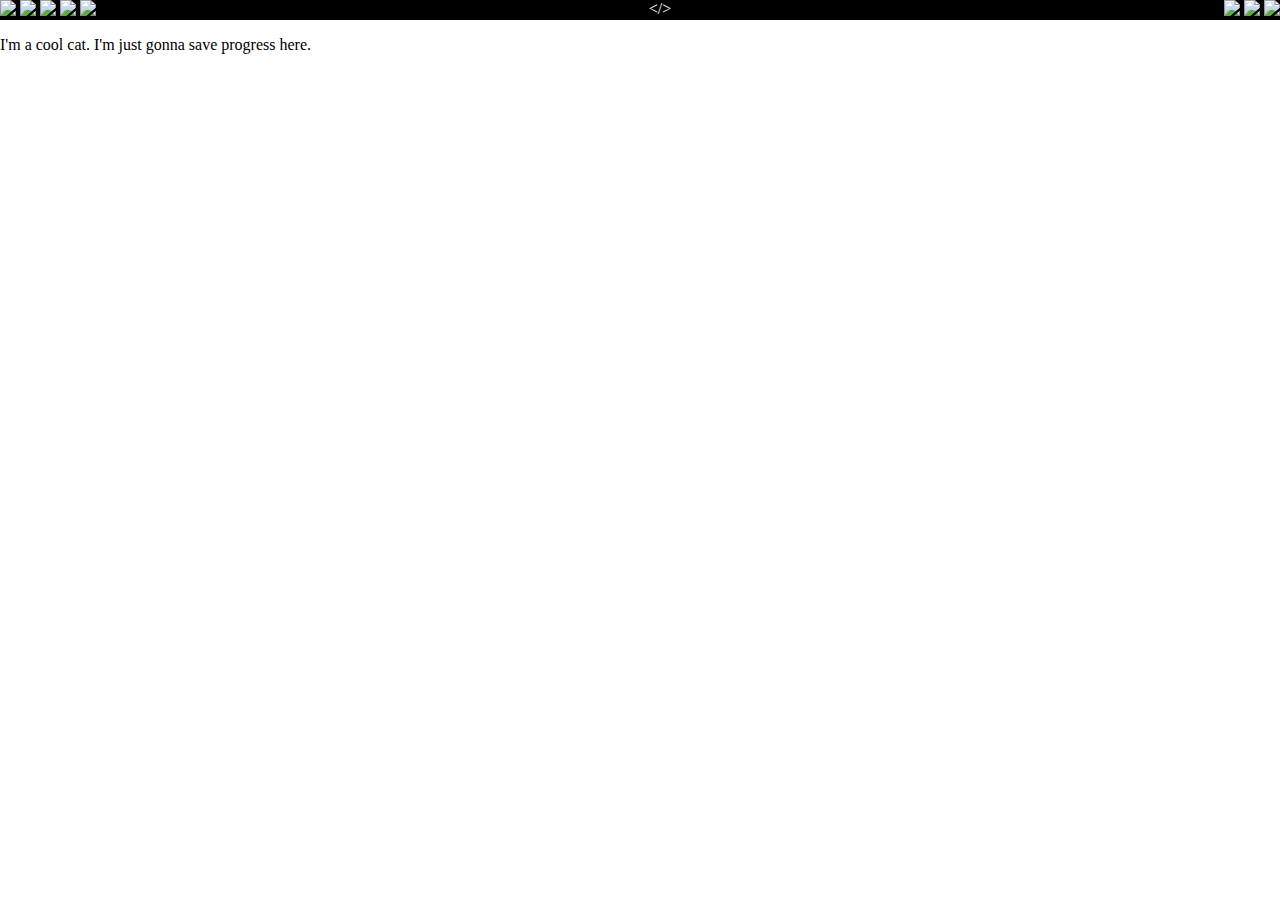
==== index.html @ 9eec7d61 "I changed my mind earlier on the UI. Heres my the beginning of my current UI brainchild." ====
<!DOCTYPE HTML>
<!DOCTYPE html>
<html>
<head>
<link rel="stylesheet" type="text/css" href="css/style.css">
	<title>Andrew Caldwell</title>
</head>
<body>
<!-- the navbar -->
<div id="navbar">
	<div id="left">
	<a href="facebook.com"><img src="images/facebook.png"></a>
	<a href="facebook.com"><img src="images/facebook.png"></a>
	<a href="facebook.com"><img src="images/facebook.png"></a>
	<a href="facebook.com"><img src="images/facebook.png"></a>
	<a href="facebook.com"><img src="images/facebook.png"></a>
	</div>
	<!--NOTE: mabye make some kind of JS animation for the middle -->
	<span id="emblem">&#60/&#62</span>

	<div id="right">
		<a href="facebook.com"><img src="images/sec1"></a>
		<a href="facebook.com"><img src="images/sec2"></a>
		<a href="facebook.com"><img src="images/sec3"></a>
	</div>
</div>

	<!-- begin the main body -->
<div id="container">
	<div id="welcomeBox">
		<img src="images/Typingcat.gif">
		<p>I'm a cool cat. I'm just gonna save progress here.</p>
	</div>
</div>
</body>
</html>
---- css/style.css ----
body{
	margin:0px;
	padding:0px;
}
#navbar{
	width: 100vw;
	height 200px;
	position:fixed;
	background-color:#000000;
	text-align: center;
}

#navbar div{
	display: inline-block;
}

#left{
	float: left;
}
#right{
	float:right;
}
#emblem{
	color: white;
}
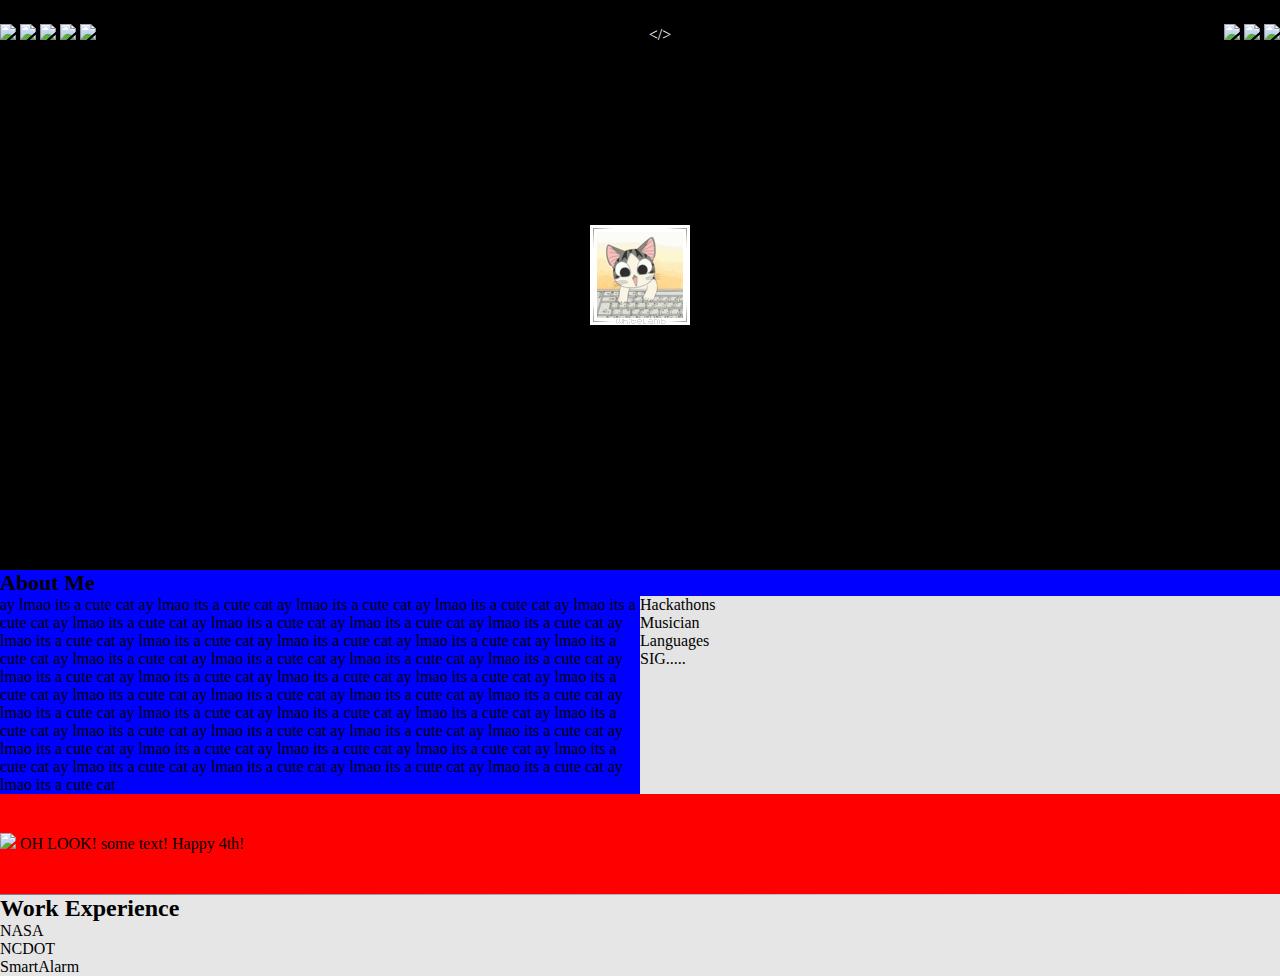
==== commit 77aa98a5: "HTML throwdown" ====
--- a/index.html
+++ b/index.html
@@ -15,7 +15,6 @@
 	<a href="facebook.com"><img src="images/facebook.png"></a>
 	<a href="facebook.com"><img src="images/facebook.png"></a>
 	</div>
-	<!--NOTE: mabye make some kind of JS animation for the middle -->
 	<span id="emblem">&#60/&#62</span>
 
 	<div id="right">
@@ -26,11 +25,40 @@
 </div>
 
 	<!-- begin the main body -->
+
 <div id="container">
-	<div id="welcomeBox">
-		<img src="images/Typingcat.gif">
-		<p>I'm a cool cat. I'm just gonna save progress here.</p>
+<div id="welcomeBox">
+	<img src="images/TypingCat.gif">
+</div>
+	<div class="sect">
+		<div class="infoBoxLeft">
+			<h2>About Me</h2>
+			<p> ay lmao its a cute cat ay lmao its a cute cat ay lmao its a cute cat ay lmao its a cute cat ay lmao its a cute cat ay lmao its a cute cat ay lmao its a cute cat ay lmao its a cute cat ay lmao its a cute cat ay lmao its a cute cat ay lmao its a cute cat ay lmao its a cute cat ay lmao its a cute cat ay lmao its a cute cat ay lmao its a cute cat ay lmao its a cute cat ay lmao its a cute cat ay lmao its a cute cat ay lmao its a cute cat ay lmao its a cute cat ay lmao its a cute cat ay lmao its a cute cat ay lmao its a cute cat ay lmao its a cute cat ay lmao its a cute cat ay lmao its a cute cat ay lmao its a cute cat ay lmao its a cute cat ay lmao its a cute cat ay lmao its a cute cat ay lmao its a cute cat ay lmao its a cute cat ay lmao its a cute cat ay lmao its a cute cat ay lmao its a cute cat ay lmao its a cute cat ay lmao its a cute cat ay lmao its a cute cat ay lmao its a cute cat ay lmao its a cute cat ay lmao its a cute cat ay lmao its a cute cat ay lmao its a cute cat ay lmao its a cute cat ay lmao its a cute cat ay lmao its a cute cat</p>
+			<div class="hobbyList">
+				<div class="hobbyButton">Hackathons</div>
+				<div class="hobbyButton">Musician</div>
+				<div class="hobbyButton">Languages</div>
+				<div class="hobbyButton">SIG.....</div>
+			</div>
+		</div>
+		<div class="infoSlider">
+			<img src="images/facebook.png" id="infoPic">
+			<span>
+				OH LOOK! some text! Happy 4th!
+			</span>
+			<hr>
+		</div>
 	</div>
+	<div class="infoTiles">
+		<h2>Work Experience</h2>
+		<div class="tile">NASA</div>
+		<div class="tile">NCDOT</div>
+		<div class="tile">SmartAlarm</div>
+	</div>
+	<div id="contactMe">
+		<!-- simple mailto or.... -->
+	</div>
+
 </div>
 </body>
 </html>--- a/css/style.css
+++ b/css/style.css
@@ -1,25 +1,86 @@
-body{
+*{
 	margin:0px;
 	padding:0px;
 }
+body{
+	background-color: #e6e6e6;
+}
+
+th, td{
+	margin:0px;
+	padding:15px;
+	border:1px solid #808080;
+}
+hr{
+	border: 0;
+    height: 1px;
+    background-image: linear-gradient(to right, gray, #e6e6e6);
+}
 #navbar{
-	width: 100vw;
-	height 200px;
+	width: 100%;
+	line-height: 70px;
 	position:fixed;
 	background-color:#000000;
 	text-align: center;
+	max-height: 70px;
+	z-index: 2;
 }
-
 #navbar div{
 	display: inline-block;
 }
 
+#emblem{
+	font-size:px;
+	color: white;
+	border-color: orange;
+	border-width: 10px;
+}
 #left{
 	float: left;
 }
 #right{
 	float:right;
 }
-#emblem{
-	color: white;
+#container{
+	clear: all;
+	position:relative;
+	top:70px;
+	width:100%;
+}
+#welcomeBox{
+	position:relative;
+	background-color: black;
+	width:100%;
+	line-height:500px; 
+	text-align: center;
+	vertical-align:middle;
+}
+
+.infoBoxLeft{
+	width:100%;
+	background-color:rgba(225,225,225,0.5);
+	font-size:0px;
+	position:relative;
+	z-index: 0;
+}
+.infoBoxLeft > *{
+	font-size:16px;
+	display: inline-block;
+}
+.infoBoxLeft h2{
+	font-size: 22px;
+	width:100%;
+	background-color: blue;
+}
+.infoBoxLeft p{
+	float: top;
+	width: 50%;
+	top:0px;	
+	background-color: blue;
+	vertical-align: top;
+}
+.infoSlider{
+	background-color: red;
+	position: relative;
+	line-height:100px;
 }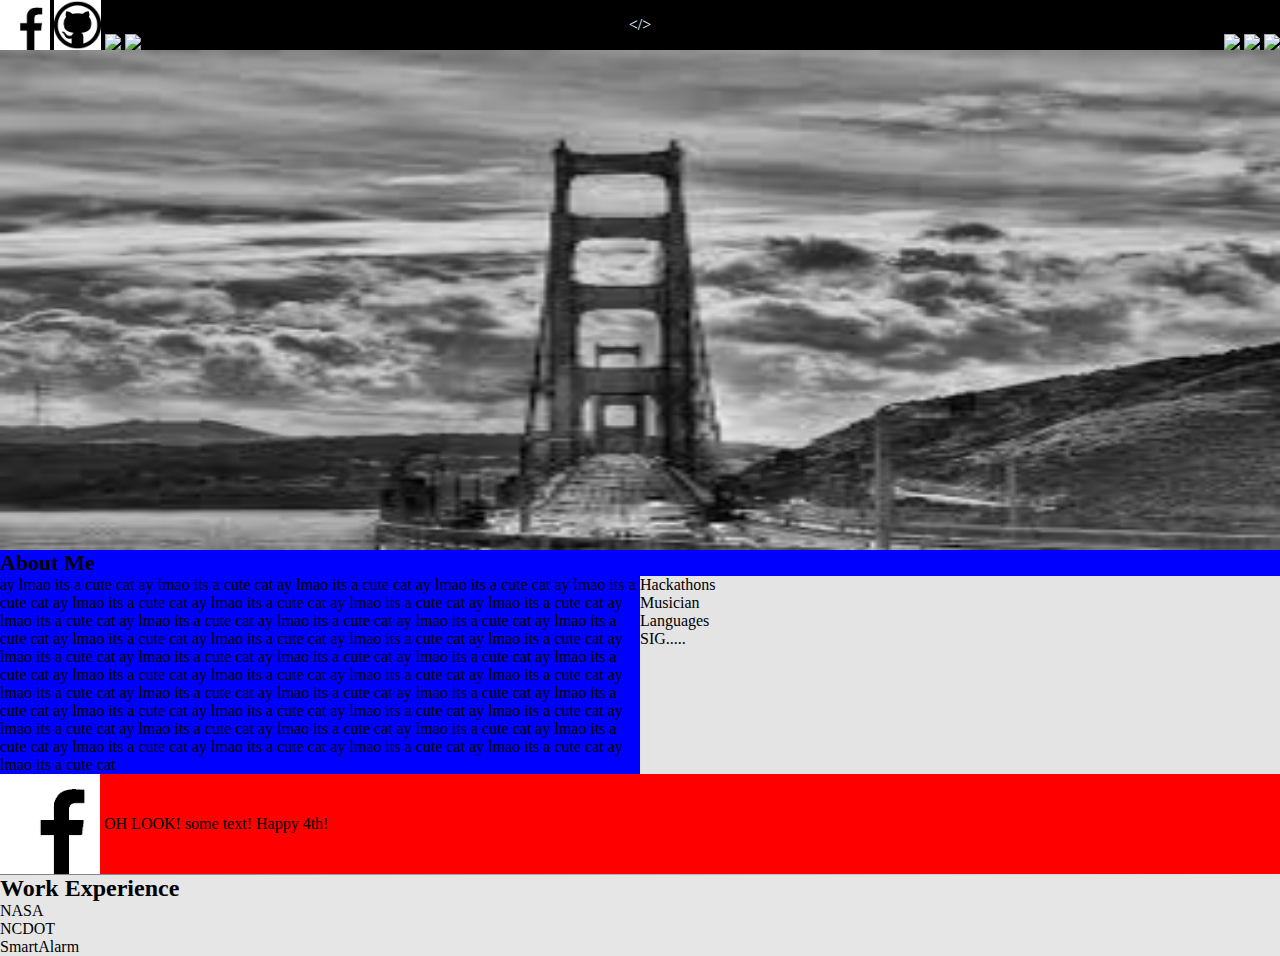
==== commit 0209eb0f: "found a much better way to write the css/added a few images. grayscale image is just a placeholder f" ====
--- a/index.html
+++ b/index.html
@@ -9,13 +9,12 @@
 <!-- the navbar -->
 <div id="navbar">
 	<div id="left">
-	<a href="facebook.com"><img src="images/facebook.png"></a>
-	<a href="facebook.com"><img src="images/facebook.png"></a>
-	<a href="facebook.com"><img src="images/facebook.png"></a>
-	<a href="facebook.com"><img src="images/facebook.png"></a>
-	<a href="facebook.com"><img src="images/facebook.png"></a>
+	<a href="https://www.facebook.com/andrew.caldwell.10"><img src="images/facebook.png"></a>
+	<a href="https://github.com/espio301"><img src="images/git.png"></a>
+	<a href="https://www.linkedin.com/in/andrewcaldwellatillinois?trk=nav_responsive_tab_profile_pic"><img src="images/linkedin.png"></a>
+	<a href="facebook.com"><img src="images/resume.png"></a>
 	</div>
-	<span id="emblem">&#60/&#62</span>
+	<div id="emblem">&#60/&#62</div>
 
 	<div id="right">
 		<a href="facebook.com"><img src="images/sec1"></a>
@@ -27,8 +26,7 @@
 	<!-- begin the main body -->
 
 <div id="container">
-<div id="welcomeBox">
-	<img src="images/TypingCat.gif">
+<div id="welcomeBox"> 
 </div>
 	<div class="sect">
 		<div class="infoBoxLeft">
--- a/css/style.css
+++ b/css/style.css
@@ -18,44 +18,51 @@
 }
 #navbar{
 	width: 100%;
-	line-height: 70px;
+	line-height: 50px;
 	position:fixed;
+	text-align: center;
 	background-color:#000000;
-	text-align: center;
-	max-height: 70px;
 	z-index: 2;
 }
 #navbar div{
 	display: inline-block;
 }
+#navbar img{
+	vertical-align: bottom;
+	height:50px;
+}
 
 #emblem{
-	font-size:px;
+	position: relative;
 	color: white;
-	border-color: orange;
 	border-width: 10px;
 }
 #left{
-	float: left;
+	position: absolute;
+	left:0px;
 }
 #right{
-	float:right;
+	position:absolute;
+	right:0px;
 }
 #container{
 	clear: all;
 	position:relative;
-	top:70px;
+	top:50px;
 	width:100%;
 }
 #welcomeBox{
 	position:relative;
-	background-color: black;
-	width:100%;
-	line-height:500px; 
-	text-align: center;
-	vertical-align:middle;
+	background-image: url("../images/grayscale.png");
+	background-repeat: no-repeat;
+background-size: 100% 500px;	
+height:500px; 
+width:100%;
 }
-
+#infoPic{
+	height:100px;
+	vertical-align: bottom;
+}
 .infoBoxLeft{
 	width:100%;
 	background-color:rgba(225,225,225,0.5);
@@ -83,4 +90,4 @@
 	background-color: red;
 	position: relative;
 	line-height:100px;
-}+}
